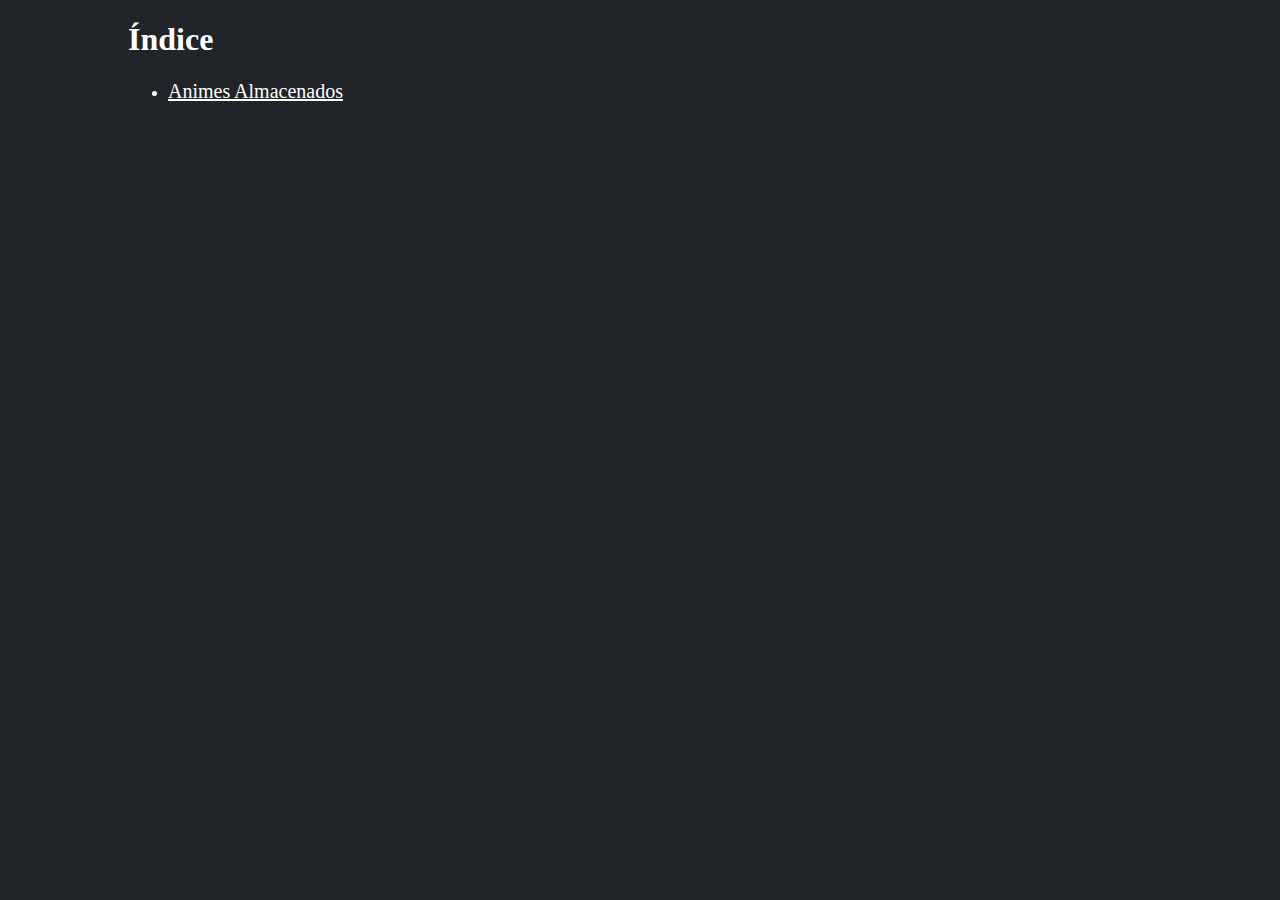
==== index.html @ 82174da0 "index y animesalmacenados" ====
<!DOCTYPE html>
<html lang="es">

<head>
    <meta charset="UTF-8">
    <meta name="viewport" content="width=device-width, initial-scale=1.0">
    <title>Índice</title>
    <link rel="stylesheet" href="css/index.css">
</head>

<body>
    <h1>Índice</h1>
    <ul>
        <li><a href="AnimesVistos/animesalmacenados.html">Animes Almacenados</a></li>
    </ul>
</body>

</html>
---- css/index.css ----
body {
    background-color: #212529;
    width: 80%;
    margin: auto;
    color: white;
}

a {
    color: white;
    width: fit-content;
    margin: auto;
    font-size: 20px;
}

a:hover {
    color: rgb(13, 110, 253);
}
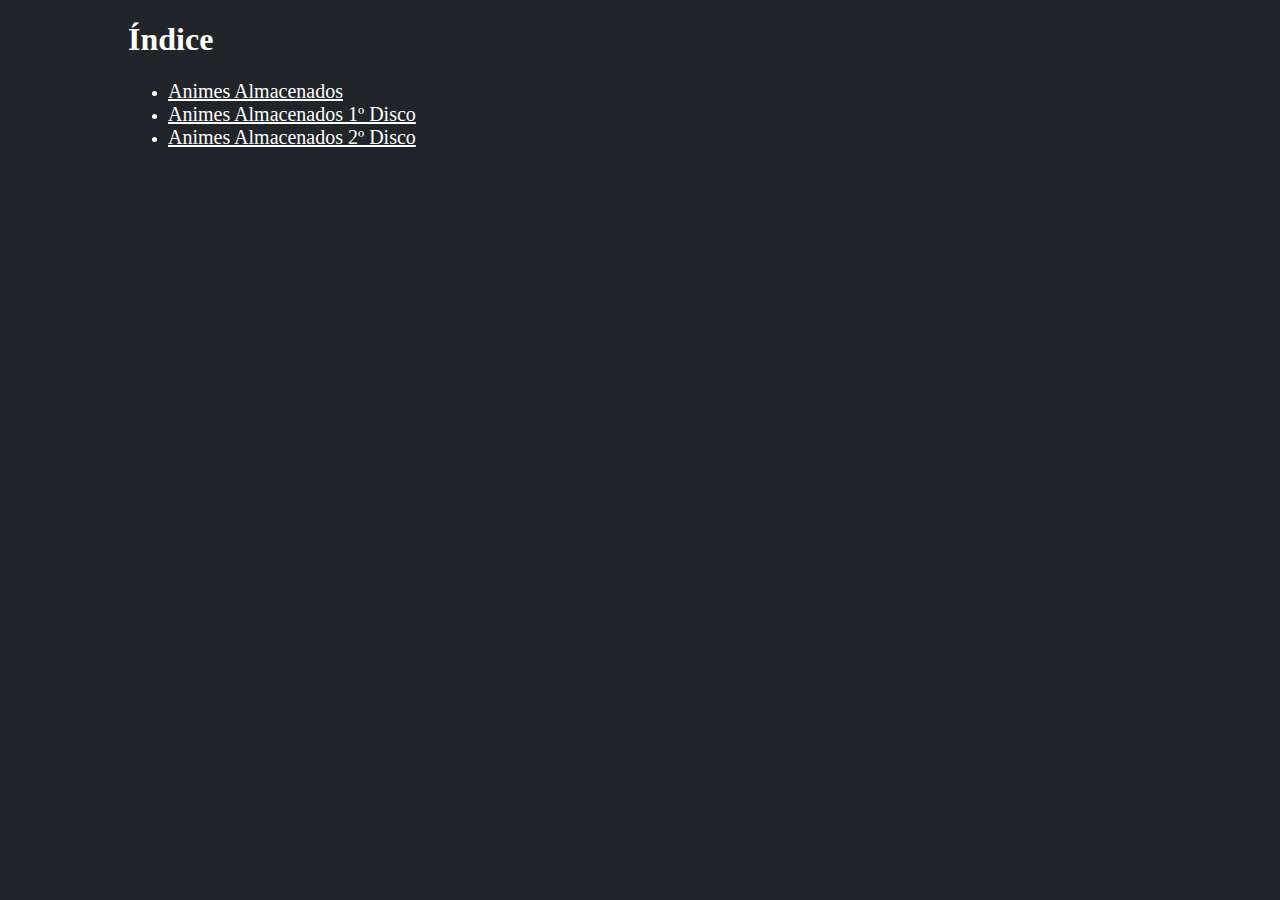
==== commit 9e75a3b7: "5" ====
--- a/index.html
+++ b/index.html
@@ -1,18 +1,17 @@
 <!DOCTYPE html>
 <html lang="es">
-
 <head>
     <meta charset="UTF-8">
     <meta name="viewport" content="width=device-width, initial-scale=1.0">
     <title>Índice</title>
     <link rel="stylesheet" href="css/index.css">
 </head>
-
 <body>
     <h1>Índice</h1>
     <ul>
         <li><a href="AnimesVistos/animesalmacenados.html">Animes Almacenados</a></li>
+        <li><a href="AnimesVistos/disco1.html">Animes Almacenados 1º Disco</a></li>
+        <li><a href="AnimesVistos/disco2.html">Animes Almacenados 2º Disco</a></li>
     </ul>
 </body>
-
 </html>